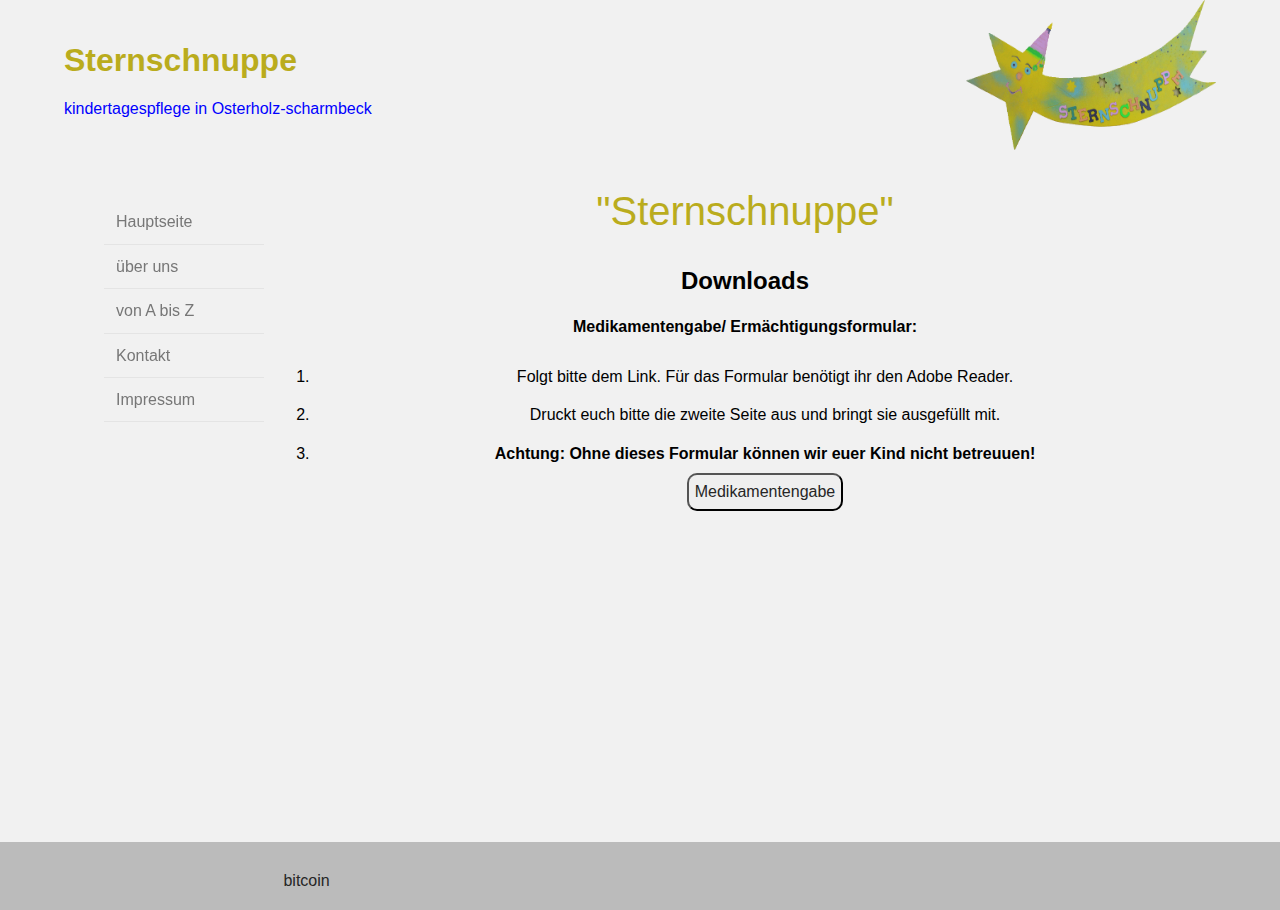
==== downloads.html @ 20f5e1e1 "ohne responsive" ====
<!DOCTYPE html>
<html lang="en">
<head>
    <meta charset="UTF-8">
    <title>Sternschnuppe Downloads</title>
    <meta name="description" content=" Sternschnuppe kindertagespflege in osterholz-scharmbeck">
<meta name="keywords" content="Osterholz Scharmbeck Kindertagespflege flexible Kinderbetreuungszeiten Kinder im Alter von 12 Monaten bis 10 Jahre Ferienbetreuung Hausaufgabenhilfe ausgewogene Mittagsmahlzeit" />
<meta http-equiv="X-UA-Compatible" content="IE=edge">
    <meta name="viewport" content="width=device-width, initial-scale=1.0 shrink-to-fit=no">

    <link rel="stylesheet" href="css/normalize.css">
    <link rel="stylesheet" href="css/style.css">
    <link rel="stylesheet" href="https://cdnjs.cloudflare.com/ajax/libs/font-awesome/5.13.0/css/all.min.css" integrity="sha256-h20CPZ0QyXlBuAw7A+KluUYx/3pK+c7lYEpqLTlxjYQ=" crossorigin="anonymous" />
    <!-- <script src="https://kit.fontawesome.com/b99e675b6e.js"></script> -->
</head>
<body>
    <!--Header-->
    <!--make consistent class names-->
   <div class="container">

   
    <header class="page-header">
        <a href="index.html">

            <h1 class="header_text">Sternschnuppe</h1>
            <p class="header_subtext">kindertagespflege in Osterholz-scharmbeck</p>
        </a>
            <a href="index.html" class="stern-logo"><img src="/images/Logo.gif" alt="logo" width="250" height="150">  </a>
   
<!--logo-->
    </header>

    <nav class="sidebar">
        <ul >
            <li>
                <a href="/">Hauptseite</a>
            </li>
            <li>
                <a href="#ueberuns">über uns<span><i class="fa fa-caret-down"></i></span> </a> 
                <ul class="dropdown_content">
                    <li><a href="leitfaden.html">Leitfaden</a></li>
                    <li><a href="presseberichte.html">Presseberichte</a></li>

                                  </ul>
            </li>
    
            <li>
                <a href="vonAbisZ.html">von A bis Z</a>
            </li>
            <li>
                <a href="#kontakt">Kontakt</a>
            </li>
            <li><a href="impressum.html">Impressum</a></li>
        </ul>
    </nav>
<!--Content of the page-->

   <main class="main_container">
    <section class="section_heading">

        <h2><span class="header_text">"Sternschnuppe"</span></h2>
<!--Might add a background image here-->
    </section>

  <section class="section_content">
      <article>
          
        <h3>Downloads</h3>
        <h4>Medikamentengabe/ Ermächtigungsformular:</h4>
        
           <ol>
               <li>
               Folgt bitte dem Link. Für das Formular benötigt ihr den Adobe Reader.
            </li>
               <li>
                Druckt euch bitte die zweite Seite aus und bringt sie ausgefüllt mit.
               </li>
               <li>
                <strong >Achtung: Ohne dieses Formular können wir euer Kind nicht betreuuen!	</strong>
               </li>
           </ul>  

          <button class="btn"><a href="images/Medikamentengabe an Tageskind Version 1.pdf" ><i class="fas fa-file-pdf"></i> Medikamentengabe</a></button> 
           
          
              
      </article>
    
  </section>
    

      
   </main>
   
    
</div> 

    <footer class="footer main_text">

        <div class="left_aligned"><a id="1317616771" href="http://www.bitcoinsonline.de/">bitcoin</a><script type="text/javascript" language="JavaScript" src="http://www.counter-go.de/counter_js.php?account=1317616771"></script><noscript><a href="http://www.counter-go.de/" target="_blank"><img border=0 src="http://www.counter-go.de/counter.php?account=1317616771"/></a></noscript>

        </div>
        <div class="right_aligned text_light">  
            <a href="mailto:marina.hoffmann@ohz-sternschnuppe.de"> <i class="fas fa-envelope"></i> </a>
            <a href="tel:+491623458414"><i class="fas fa-phone-alt"></i></a>
        </div>
    </footer>
</body>
</html>
---- css/style.css ----
:root{
  --primary : #BAAC1D;
--sub_text_color : #0000FF;
--bg_light :  #f1f1f1;
--bg_main : #fff;
--shadow: 0 1px 5px rgba(104, 104, 104, 0.8);
}

body{
   font-family: 'Segoe UI', Tahoma, Geneva, Verdana, sans-serif;
  background: var(--bg_light);
  color: black;
 
  /* line-height: 1.5; */
 
}
.container {
  width: 90%;
  max-width: 1900px;
  margin: auto;
  min-height: calc(100vh - 58px);
  /* min-height: calc(100vh - 153px - 58px); */
}
.text_light{
  color: #777;
}

.btn{
  border-radius: 10px;
  line-height: 2rem;
}
/**********************header**************************************/

.page-header {

    overflow: hidden; 
    display: flex; align-items: center; justify-content: space-between; flex-direction: row; /**flex**/
    /* position: relative;             */
    
    /* background: #ccc; */
    box-shadow: var(--bg_light);
  
}

.header_text{
    color: var(--primary);
}

.header_subtext{
color: var(--sub_text_color);
}
/*********************navigation-sidebar-desktop************************/
nav.sidebar{
    width: 200px;
    height: 100%;
    /* background:var(--bg_light); */
    padding: 30px 0px;
    position: fixed;
    z-index: 10;
  }
  .sidebar ul li{
    padding: 12px;
/* border-bottom: 1px solid #bdb8d7; */
    border-bottom: 1px solid rgba(0,0,0,0.05);
    border-top: 1px solid rgba(255,255,255,0.05);
    list-style: none;
  }    

 
  
    ul li a{
    /* color: #bdb8d7; */
    display: block;
    text-decoration: none;
    font-size: 1rem;
    /* color: var(--sub_text_color); */
    color: #777;
    min-height: calc(100vh - 211px -58px);

    
  }

  ul li a:hover{
    color: #2d3034;
  }

  ul li a .fa-caret-down {
    margin-left: 1em;
  }

  
  /* nav .sidebar ul li a .fas{
    width: 25px;
  } */
  
  .sidebar ul li:hover{
    background-color: var(--bg_main);
  

  }
  

  /********************dropdown in sidebar*********************/
  ul li .dropdown_content {
    /* width: 100%; */
    display: none;
  }
 ul li:hover .dropdown_content{
      
    display: block;
    padding-left: 0px;
       
  }


  ul li ul .dropdown_content li {
    display: block;
   
  }
  
  /*** Text styles Frank*********/
  .Stil3 {
    color: var(--primary);
    font-size: 120%;
    /* font-style: italic; */
  }
  .Stil6 {
    font-size: x-large;
    font-weight: bold;
    color: #DEDFEF;
  }
  .Stil7 {color: var(--sub_text_color)}
  .Stil8 {
    color: var(--primary);
    font-weight: bold;
  }
  .Stil9 {
    font-size: xx-large;
    /* font-style: italic; */
  }
  .Stil10 {font-size: small}

  
      
       
      
       

  /*************************************Main Content Section****************/

  .main_container{
    
      margin-left: 210px; 
      /* display: grid; grid-gap: 1em; grid-template-columns: 50% repeat(2, 1fr); justify-content: space-between; */
      background:var(--bg_light);
      margin-bottom: 20px;
  }
   
  
    /**section heading**/
    .section_heading h2{
      font-size: 2.5rem ;
      font-weight: lighter;
      /* font-style: italic; */
      color: var(--sub_text_color);
      text-align: center;
      
      
        }

  .section_content{
      border-radius: 10px;
     /* background: #fff; */
      /* border: 2px groove rgba(252, 252, 252, 0.438); */
      box-shadow: --shadow;
      box-sizing: border-box;
      margin-bottom: 10px;
      /* padding-top: 10px; */
      text-align: center;

  }

  .main_text{
    align-items: center;
    text-align: center;
  }

/** for downloads spacing**/
  .section_content article ol li{
    padding: 10px;
     }


  .section_content h3{
    font-size: 1.5rem;
  }


  .section_cards{
    display: grid;
    grid-template-columns: repeat(4, 1fr);
    grid-gap: 20px;
    margin-bottom: 40px;
}
.section_cards .item{
  background-color: var(--bg_light);
  border-radius: 10px;
  box-shadow: var(--shadow);
  padding: 2px 0 2px 2px;
  margin-bottom: 2px;
}

.section_cards .item:hover {
  box-shadow: 0 8px 16px 0 rgba(0,0,0,0.2);
}



.section_cards img {
  width: 100%;
  margin-bottom: 10px;
}

.section_cards h3{
  margin-bottom: 5px;
}

.section_cards a{
  display: inline-block;
  padding-top: 10px;
  color: #0067b8;
  font-weight: lighter;
  margin-left: 5px;
}

.section_cards a:hover i {
  margin-left: 10px;
}

.section_cards ul{
  list-style: none;
}



/*****************footer******************/

.footer{
  position: absolute;
  background: #bbbbbb;;
  height: 58px;
  width: 100%;
  justify-content: space-around;
  padding-top: 10px;
  display: flex;
  align-items: center;
  font-family: -apple-system, BlinkMacSystemFont, 'Segoe UI', Roboto, Oxygen, Ubuntu, Cantarell, 'Open Sans', 'Helvetica Neue', sans-serif;
    
  }
  .footer a {
    margin: 0 50px;
  }

  .footer a:hover{
    color: var(--bg_light);

  }

  .footer .left_aligned{
    align-items: left;
  }

  .footer .right_aligned{
align-items: right;

  }

  /*****************************von A bis Z (from Frank)********************************************/

  .Stil1 {
    font-size: large;
    
  }

  .Stil4 {
    font-size: medium
  }
  .Stil6 {font-size: large; font-weight: bold; color: black; }
.Stil7 {font-size: xx-large}
.Stil9 {font-size: xx-large; font-weight: bold; }
.Stil11 {
	font-size: large;
	font-weight: bold;
	color: var(--sub_text_color);
}
.Stil12 {color: var(--sub_text_color); font-size: large;}
.Stil15 {font-size: medium; font-style: italic; }
.Stil16 {
	color: var(--primary);
	font-weight: bold;
}
.Stil17 {
	color: var(--primary);
	font-weight: bold;
	font-size: x-large;
}
.Stil18 {font-size: xx-large; font-weight: bold; color: var(--sub_text_color); }
.Stil19 {color: var(--primary); font-weight: bold; font-size: large; }
.Stil22 {font-style: italic}
.Stil23 {font-size: medium; font-style: italic; font-weight: bold; }
.Stil24 {color: var(--primary)}
.Stil25 {font-size: large; color: var(--primary);}
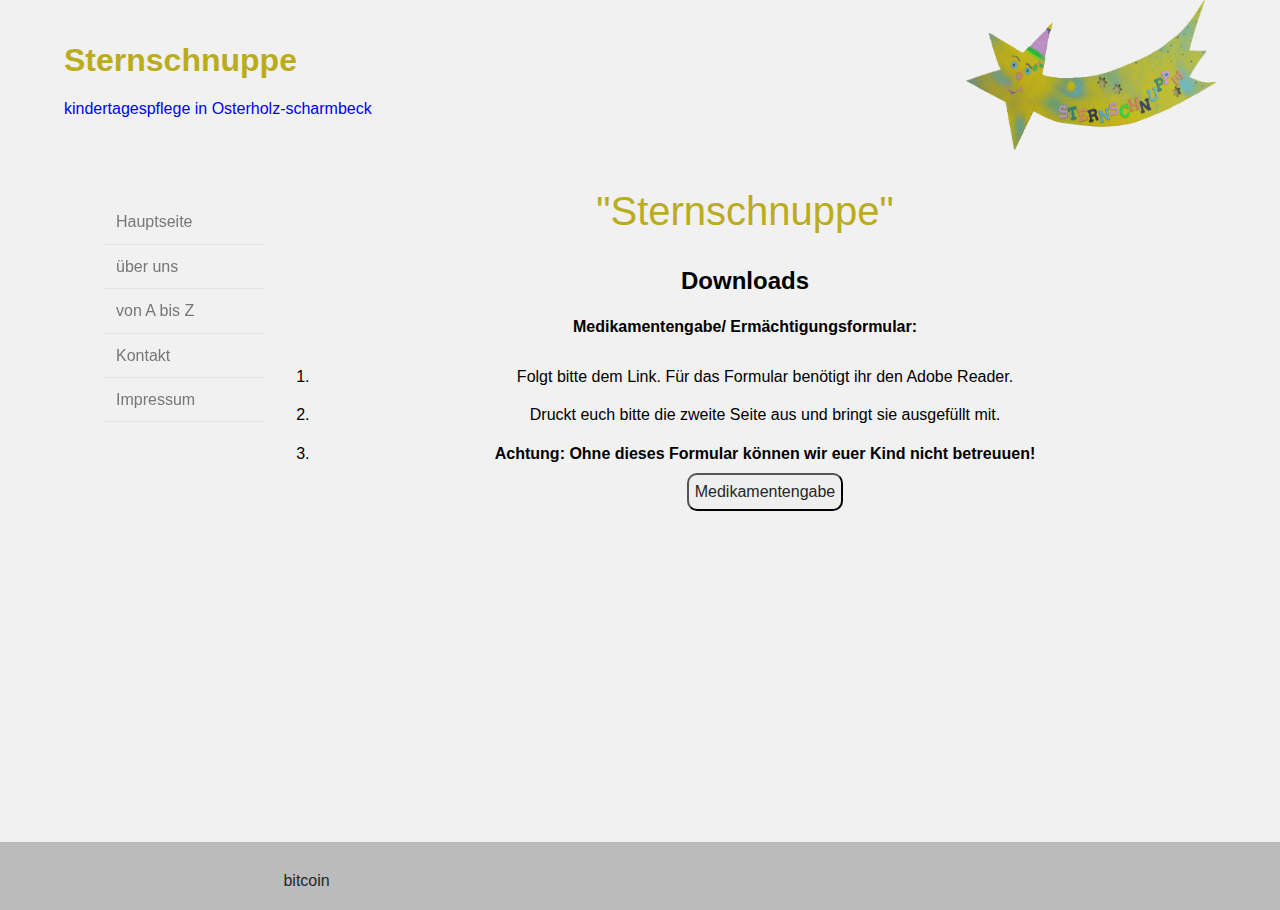
==== commit 527b43a4: "sticky header" ====
--- a/downloads.html
+++ b/downloads.html
@@ -8,31 +8,31 @@
 <meta name="keywords" content="Osterholz Scharmbeck Kindertagespflege flexible Kinderbetreuungszeiten Kinder im Alter von 12 Monaten bis 10 Jahre Ferienbetreuung Hausaufgabenhilfe ausgewogene Mittagsmahlzeit" />
 <meta http-equiv="X-UA-Compatible" content="IE=edge">
     <meta name="viewport" content="width=device-width, initial-scale=1.0 shrink-to-fit=no">
-
+    <link rel="icon" type="image/png" sizes="16x16" href="images/favicon_package_v0.16/favicon.ico">
     <link rel="stylesheet" href="css/normalize.css">
     <link rel="stylesheet" href="css/style.css">
     <link rel="stylesheet" href="https://cdnjs.cloudflare.com/ajax/libs/font-awesome/5.13.0/css/all.min.css" integrity="sha256-h20CPZ0QyXlBuAw7A+KluUYx/3pK+c7lYEpqLTlxjYQ=" crossorigin="anonymous" />
-    <!-- <script src="https://kit.fontawesome.com/b99e675b6e.js"></script> -->
 </head>
 <body>
-    <!--Header-->
-    <!--make consistent class names-->
-   <div class="container">
+    <div class="container">
+        <!--Header-->
 
    
-    <header class="page-header">
+    <header class="page-header sticky">
+        <a class="menu-btn" id="menuBtn" onclick="toggleClass()" >
+            <i class="fas fa-bars fa-2x"></i>
+       </a>
         <a href="index.html">
 
             <h1 class="header_text">Sternschnuppe</h1>
             <p class="header_subtext">kindertagespflege in Osterholz-scharmbeck</p>
         </a>
-            <a href="index.html" class="stern-logo"><img src="/images/Logo.gif" alt="logo" width="250" height="150">  </a>
+            <a href="index.html" class="stern_logo"><img src="images/Logo.gif" alt="logo" width="250" height="150">  </a>
    
-<!--logo-->
     </header>
 
-    <nav class="sidebar">
-        <ul >
+    <nav class="sidebar main-nav">
+        <ul class="main-menu" id="mainMenu">
             <li>
                 <a href="/">Hauptseite</a>
             </li>
@@ -60,7 +60,6 @@
     <section class="section_heading">
 
         <h2><span class="header_text">"Sternschnuppe"</span></h2>
-<!--Might add a background image here-->
     </section>
 
   <section class="section_content">
@@ -106,5 +105,12 @@
             <a href="tel:+491623458414"><i class="fas fa-phone-alt"></i></a>
         </div>
     </footer>
+    <script>
+        function toggleClass(){
+        const elMenu = document.getElementById('mainMenu');
+     
+       elMenu.classList.toggle('show');
+    }
+    </script>
 </body>
 </html>
--- a/css/style.css
+++ b/css/style.css
@@ -1,209 +1,187 @@
-
-:root{
-  --primary : #BAAC1D;
---sub_text_color : #0000FF;
---bg_light :  #f1f1f1;
---bg_main : #fff;
---shadow: 0 1px 5px rgba(104, 104, 104, 0.8);
-}
-
-body{
-   font-family: 'Segoe UI', Tahoma, Geneva, Verdana, sans-serif;
+:root {
+  --primary: #baac1d;
+  --sub_text_color: #0000ff;
+  --bg_light: #f1f1f1;
+  --bg_main: #fff;
+  --shadow: 0 1px 5px rgba(104, 104, 104, 0.8);
+}
+
+body {
+  font-family: "Segoe UI", Tahoma, Geneva, Verdana, sans-serif;
   background: var(--bg_light);
   color: black;
- 
-  /* line-height: 1.5; */
- 
 }
 .container {
   width: 90%;
   max-width: 1900px;
   margin: auto;
   min-height: calc(100vh - 58px);
-  /* min-height: calc(100vh - 153px - 58px); */
-}
-.text_light{
+}
+.text_light {
   color: #777;
 }
 
-.btn{
+.btn {
   border-radius: 10px;
   line-height: 2rem;
 }
 /**********************header**************************************/
 
 .page-header {
-
-    overflow: hidden; 
-    display: flex; align-items: center; justify-content: space-between; flex-direction: row; /**flex**/
-    /* position: relative;             */
-    
-    /* background: #ccc; */
-    box-shadow: var(--bg_light);
-  
-}
-
-.header_text{
-    color: var(--primary);
-}
-
-.header_subtext{
-color: var(--sub_text_color);
-}
+  overflow: hidden;
+  display: flex;
+  align-items: center;
+  justify-content: space-between;
+  flex-direction: row; /**flex**/
+  /* box-shadow: var(--bg_light); */
+  background: #f1f1f1;
+  z-index: 100;
+}
+
+.header_text {
+  color: var(--primary);
+}
+
+.sticky {
+  position: -webkit-sticky;
+  position: sticky;
+  top: 0;
+  }
+
+.header_subtext {
+  color: var(--sub_text_color);
+}
+
+.menu-btn {
+  cursor: pointer;
+  position: absolute;
+  top: 40px;
+  right: 30px;
+  z-index: 2;
+  display: none;
+}
+
+
+
 /*********************navigation-sidebar-desktop************************/
-nav.sidebar{
-    width: 200px;
-    height: 100%;
-    /* background:var(--bg_light); */
-    padding: 30px 0px;
-    position: fixed;
-    z-index: 10;
-  }
-  .sidebar ul li{
-    padding: 12px;
-/* border-bottom: 1px solid #bdb8d7; */
-    border-bottom: 1px solid rgba(0,0,0,0.05);
-    border-top: 1px solid rgba(255,255,255,0.05);
-    list-style: none;
-  }    
-
- 
-  
-    ul li a{
-    /* color: #bdb8d7; */
-    display: block;
-    text-decoration: none;
-    font-size: 1rem;
-    /* color: var(--sub_text_color); */
-    color: #777;
-    min-height: calc(100vh - 211px -58px);
-
-    
-  }
-
-  ul li a:hover{
-    color: #2d3034;
-  }
-
-  ul li a .fa-caret-down {
-    margin-left: 1em;
-  }
-
-  
-  /* nav .sidebar ul li a .fas{
-    width: 25px;
-  } */
-  
-  .sidebar ul li:hover{
-    background-color: var(--bg_main);
-  
-
-  }
-  
-
-  /********************dropdown in sidebar*********************/
-  ul li .dropdown_content {
-    /* width: 100%; */
-    display: none;
-  }
- ul li:hover .dropdown_content{
-      
-    display: block;
-    padding-left: 0px;
-       
-  }
-
-
-  ul li ul .dropdown_content li {
-    display: block;
-   
-  }
-  
-  /*** Text styles Frank*********/
-  .Stil3 {
-    color: var(--primary);
-    font-size: 120%;
-    /* font-style: italic; */
-  }
-  .Stil6 {
-    font-size: x-large;
-    font-weight: bold;
-    color: #DEDFEF;
-  }
-  .Stil7 {color: var(--sub_text_color)}
-  .Stil8 {
-    color: var(--primary);
-    font-weight: bold;
-  }
-  .Stil9 {
-    font-size: xx-large;
-    /* font-style: italic; */
-  }
-  .Stil10 {font-size: small}
-
-  
-      
-       
-      
-       
-
-  /*************************************Main Content Section****************/
-
-  .main_container{
-    
-      margin-left: 210px; 
-      /* display: grid; grid-gap: 1em; grid-template-columns: 50% repeat(2, 1fr); justify-content: space-between; */
-      background:var(--bg_light);
-      margin-bottom: 20px;
-  }
-   
-  
-    /**section heading**/
-    .section_heading h2{
-      font-size: 2.5rem ;
-      font-weight: lighter;
-      /* font-style: italic; */
-      color: var(--sub_text_color);
-      text-align: center;
-      
-      
-        }
-
-  .section_content{
-      border-radius: 10px;
-     /* background: #fff; */
-      /* border: 2px groove rgba(252, 252, 252, 0.438); */
-      box-shadow: --shadow;
-      box-sizing: border-box;
-      margin-bottom: 10px;
-      /* padding-top: 10px; */
-      text-align: center;
-
-  }
-
-  .main_text{
-    align-items: center;
-    text-align: center;
-  }
+nav.sidebar {
+  width: 200px;
+  height: 100%;
+  padding: 30px 0px;
+  position: fixed;
+  z-index: 10;
+}
+.sidebar ul li {
+  padding: 12px;
+  border-bottom: 1px solid rgba(0, 0, 0, 0.05);
+  border-top: 1px solid rgba(255, 255, 255, 0.05);
+  list-style: none;
+}
+
+ul li a {
+  display: block;
+  text-decoration: none;
+  font-size: 1rem;
+  color: #777;
+  min-height: calc(100vh - 211px -58px);
+}
+
+ul li a:hover {
+  color: #2d3034;
+}
+
+ul li a .fa-caret-down {
+  margin-left: 1em;
+}
+
+.sidebar ul li:hover {
+  background-color: var(--bg_main);
+  width: 100%;
+}
+
+/********************dropdown in sidebar*********************/
+ul li .dropdown_content {
+  display: none;
+}
+ul li:hover .dropdown_content {
+  display: block;
+  padding-left: 0px;
+}
+
+ul li ul .dropdown_content li {
+  display: block;
+}
+
+/*** Text styles Frank*********/
+.Stil3 {
+  color: var(--primary);
+  font-size: 120%;
+}
+.Stil6 {
+  font-size: x-large;
+  font-weight: bold;
+  color: #dedfef;
+}
+.Stil7 {
+  color: var(--sub_text_color);
+}
+.Stil8 {
+  color: var(--primary);
+  font-weight: bold;
+}
+.Stil9 {
+  font-size: xx-large;
+}
+.Stil10 {
+  font-size: small;
+}
+
+/*************************************Main Content Section****************/
+
+.main_container {
+  margin-left: 210px;
+  /* display: grid; grid-gap: 1em; grid-template-columns: 50% repeat(2, 1fr); justify-content: space-between; */
+  background: var(--bg_light);
+  margin-bottom: 20px;
+}
+
+/**section heading**/
+.section_heading h2 {
+  font-size: 2.5rem;
+  font-weight: lighter;
+  color: var(--sub_text_color);
+  text-align: center;
+}
+
+.section_content {
+  border-radius: 10px;
+  box-shadow: --shadow;
+  box-sizing: border-box;
+  margin-bottom: 10px;
+  text-align: center;
+}
+
+.main_text {
+  align-items: center;
+  text-align: center;
+}
 
 /** for downloads spacing**/
-  .section_content article ol li{
-    padding: 10px;
-     }
-
-
-  .section_content h3{
-    font-size: 1.5rem;
-  }
-
-
-  .section_cards{
-    display: grid;
-    grid-template-columns: repeat(4, 1fr);
-    grid-gap: 20px;
-    margin-bottom: 40px;
-}
-.section_cards .item{
+.section_content article ol li {
+  padding: 10px;
+}
+
+.section_content h3 {
+  font-size: 1.5rem;
+}
+
+.section_cards {
+  display: grid;
+  grid-template-columns: repeat(4, 1fr);
+  grid-gap: 20px;
+  margin-bottom: 40px;
+}
+.section_cards .item {
   background-color: var(--bg_light);
   border-radius: 10px;
   box-shadow: var(--shadow);
@@ -212,22 +190,20 @@
 }
 
 .section_cards .item:hover {
-  box-shadow: 0 8px 16px 0 rgba(0,0,0,0.2);
-}
-
-
+  box-shadow: 0 8px 16px 0 rgba(0, 0, 0, 0.2);
+}
 
 .section_cards img {
   width: 100%;
   margin-bottom: 10px;
 }
 
-.section_cards h3{
+.section_cards h3 {
   margin-bottom: 5px;
 }
 
-.section_cards a{
-  display: inline-block;
+.section_cards a {
+  display: block;
   padding-top: 10px;
   color: #0067b8;
   font-weight: lighter;
@@ -238,78 +214,183 @@
   margin-left: 10px;
 }
 
-.section_cards ul{
+.section_cards ul {
   list-style: none;
 }
 
-
+.section_cards .item_download .btn {
+  line-height: 1.5;
+  min-height: 2rem;
+  margin-bottom: 20px;
+  margin-top: 20px;
+}
 
 /*****************footer******************/
 
-.footer{
+.footer {
   position: absolute;
-  background: #bbbbbb;;
+  background: #bbb;
   height: 58px;
   width: 100%;
   justify-content: space-around;
   padding-top: 10px;
   display: flex;
   align-items: center;
-  font-family: -apple-system, BlinkMacSystemFont, 'Segoe UI', Roboto, Oxygen, Ubuntu, Cantarell, 'Open Sans', 'Helvetica Neue', sans-serif;
-    
-  }
-  .footer a {
-    margin: 0 50px;
-  }
-
-  .footer a:hover{
-    color: var(--bg_light);
-
-  }
-
-  .footer .left_aligned{
-    align-items: left;
-  }
-
-  .footer .right_aligned{
-align-items: right;
-
-  }
-
-  /*****************************von A bis Z (from Frank)********************************************/
-
-  .Stil1 {
-    font-size: large;
-    
-  }
-
-  .Stil4 {
-    font-size: medium
-  }
-  .Stil6 {font-size: large; font-weight: bold; color: black; }
-.Stil7 {font-size: xx-large}
-.Stil9 {font-size: xx-large; font-weight: bold; }
+  font-family: -apple-system, BlinkMacSystemFont, "Segoe UI", Roboto, Oxygen,
+    Ubuntu, Cantarell, "Open Sans", "Helvetica Neue", sans-serif;
+}
+.footer a {
+  margin: 0 50px;
+}
+
+.footer a:hover {
+  color: var(--bg_light);
+}
+
+.footer .left_aligned {
+  align-items: left;
+}
+
+.footer .right_aligned {
+  align-items: right;
+}
+
+/*****************************von A bis Z (from Frank)********************************************/
+
+.Stil1 {
+  font-size: large;
+}
+
+.Stil4 {
+  font-size: medium;
+}
+.Stil6 {
+  font-size: large;
+  font-weight: bold;
+  color: black;
+}
+.Stil7 {
+  font-size: xx-large;
+}
+.Stil9 {
+  font-size: xx-large;
+  font-weight: bold;
+}
 .Stil11 {
-	font-size: large;
-	font-weight: bold;
-	color: var(--sub_text_color);
-}
-.Stil12 {color: var(--sub_text_color); font-size: large;}
-.Stil15 {font-size: medium; font-style: italic; }
+  font-size: large;
+  font-weight: bold;
+  color: var(--sub_text_color);
+}
+.Stil12 {
+  color: var(--sub_text_color);
+  font-size: large;
+}
+.Stil15 {
+  font-size: medium;
+  font-style: italic;
+}
 .Stil16 {
-	color: var(--primary);
-	font-weight: bold;
+  color: var(--primary);
+  font-weight: bold;
 }
 .Stil17 {
-	color: var(--primary);
-	font-weight: bold;
-	font-size: x-large;
-}
-.Stil18 {font-size: xx-large; font-weight: bold; color: var(--sub_text_color); }
-.Stil19 {color: var(--primary); font-weight: bold; font-size: large; }
-.Stil22 {font-style: italic}
-.Stil23 {font-size: medium; font-style: italic; font-weight: bold; }
-.Stil24 {color: var(--primary)}
-.Stil25 {font-size: large; color: var(--primary);}
-
-  +  color: var(--primary);
+  font-weight: bold;
+  font-size: x-large;
+}
+.Stil18 {
+  font-size: xx-large;
+  font-weight: bold;
+  color: var(--sub_text_color);
+}
+.Stil19 {
+  color: var(--primary);
+  font-weight: bold;
+  font-size: large;
+}
+.Stil22 {
+  font-style: italic;
+}
+.Stil23 {
+  font-size: medium;
+  font-style: italic;
+  font-weight: bold;
+}
+.Stil24 {
+  color: var(--primary);
+}
+.Stil25 {
+  font-size: large;
+  color: var(--primary);
+}
+
+/******************** Responsive for small screens ******************************/
+
+@media (max-width: 976px) {
+  .menu-btn {
+    display: block;
+    text-align: center;
+  }
+
+  .menu-btn:hover {
+    opacity: 0.5;
+  }
+
+  .stern_logo {
+    margin-right: 50px;
+    background-size: 80px;
+  }
+
+  /* nav .sidebar {
+      display: none;
+    } */
+
+  .main-nav ul.main-menu {
+    display: block;
+    position: absolute;
+    top: 0;
+    left: 0;
+    background: #f2f2f2;
+    width: 50%;
+    height: 90%;
+    border-right: #ccc 1px solid;
+    opacity: 0.9;
+    padding: 30px;
+    transform: translateX(-400px);
+    transition: transform 0.5s ease-in-out;
+  }
+
+  .show {
+    transform: translateX(-20px) !important;
+  }
+
+  .main-nav ul.main-menu li {
+    padding: 10px;
+    border-bottom: #ccc solid 1px;
+    font-size: 14px;
+  }
+
+  .main-nav ul.main-menu li:last-child {
+    border-bottom: 0;
+  }
+
+  .main_container {
+    margin-left: 0px;
+  }
+  .section_cards {
+    grid-template-columns: repeat(2, 1fr);
+  }
+}
+
+@media (max-width: 586px) {
+  .stern_logo {
+    display: none;
+  }
+  .section_cards {
+    grid-template-columns: repeat(1, 1fr);
+  }
+
+  .footer {
+    flex-wrap: wrap;
+  }
+}
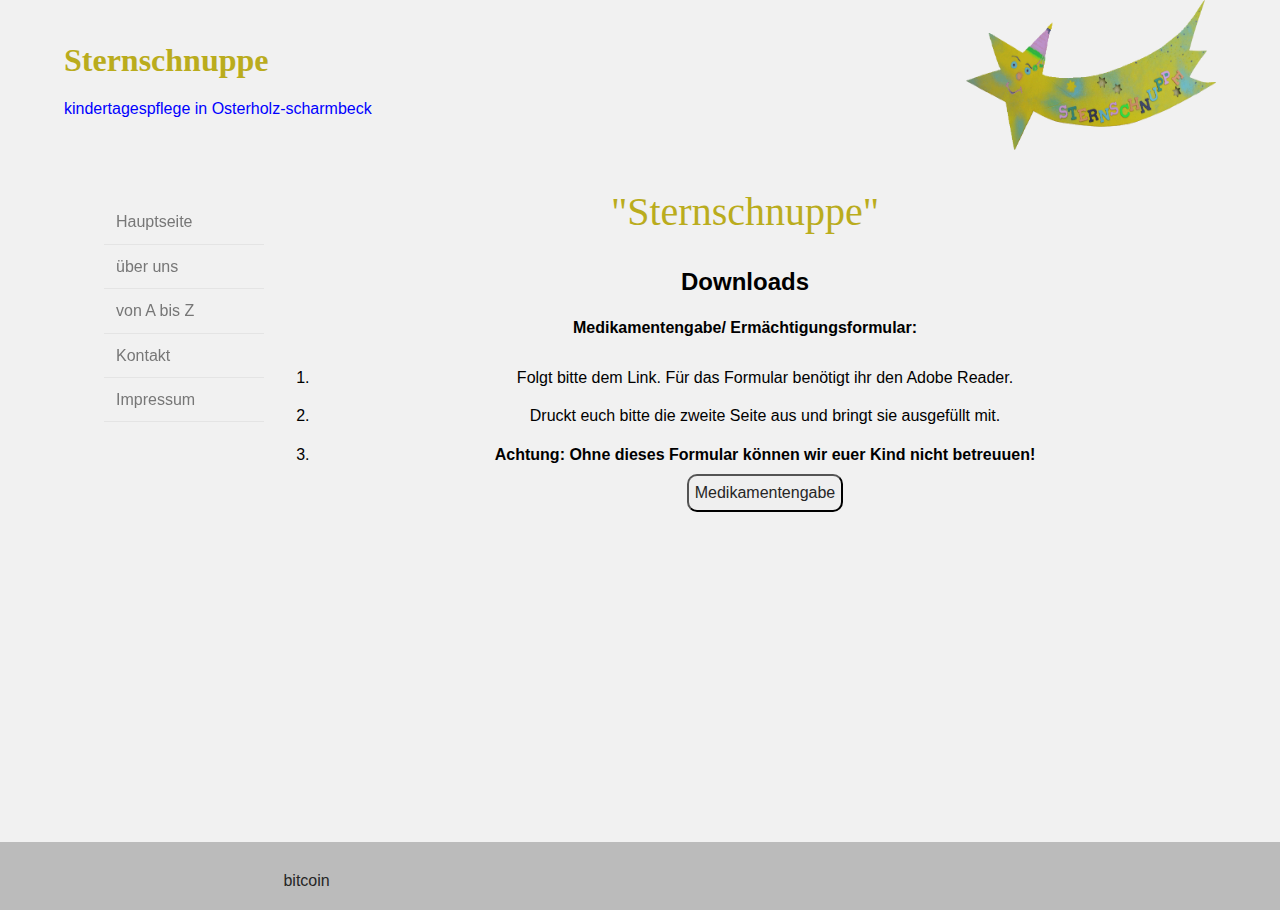
==== commit 24fc7498: "requested changes from Frank" ====
--- a/downloads.html
+++ b/downloads.html
@@ -40,8 +40,6 @@
                 <a href="#ueberuns">über uns<span><i class="fa fa-caret-down"></i></span> </a> 
                 <ul class="dropdown_content">
                     <li><a href="leitfaden.html">Leitfaden</a></li>
-                    <li><a href="presseberichte.html">Presseberichte</a></li>
-
                                   </ul>
             </li>
     
@@ -49,7 +47,7 @@
                 <a href="vonAbisZ.html">von A bis Z</a>
             </li>
             <li>
-                <a href="#kontakt">Kontakt</a>
+                <a href="index.html#kontakt">Kontakt</a>
             </li>
             <li><a href="impressum.html">Impressum</a></li>
         </ul>
--- a/css/style.css
+++ b/css/style.css
@@ -33,13 +33,13 @@
   align-items: center;
   justify-content: space-between;
   flex-direction: row; /**flex**/
-  /* box-shadow: var(--bg_light); */
   background: #f1f1f1;
   z-index: 100;
 }
 
 .header_text {
   color: var(--primary);
+  font-family: 'curlz MT';
 }
 
 .sticky {
@@ -128,6 +128,7 @@
 .Stil8 {
   color: var(--primary);
   font-weight: bold;
+  font-family: 'curlz MT';
 }
 .Stil9 {
   font-size: xx-large;
@@ -177,9 +178,12 @@
 
 .section_cards {
   display: grid;
-  grid-template-columns: repeat(4, 1fr);
+  grid-template-columns: repeat(3, 1fr);
   grid-gap: 20px;
   margin-bottom: 40px;
+  /* grid-auto-rows: minmax(min-content, max-content); */
+  align-items: center;
+  
 }
 .section_cards .item {
   background-color: var(--bg_light);
@@ -187,14 +191,22 @@
   box-shadow: var(--shadow);
   padding: 2px 0 2px 2px;
   margin-bottom: 2px;
-}
+  text-align: center;
+  width: 220px;
+  height: 300px;
+  margin: 0 auto;
+  overflow: hidden;
+  /* text-overflow: ellipsis; */
+}
+
+
 
 .section_cards .item:hover {
   box-shadow: 0 8px 16px 0 rgba(0, 0, 0, 0.2);
 }
 
 .section_cards img {
-  width: 100%;
+  /* width: 90; */
   margin-bottom: 10px;
 }
 
@@ -218,12 +230,13 @@
   list-style: none;
 }
 
+/* 
 .section_cards .item_download .btn {
   line-height: 1.5;
   min-height: 2rem;
   margin-bottom: 20px;
   margin-top: 20px;
-}
+} */
 
 /*****************footer******************/
 
@@ -249,6 +262,7 @@
 
 .footer .left_aligned {
   align-items: left;
+  
 }
 
 .footer .right_aligned {
@@ -336,8 +350,8 @@
     opacity: 0.5;
   }
 
-  .stern_logo {
-    margin-right: 50px;
+  .stern_logo{
+    margin-right: 5em;
     background-size: 80px;
   }
 
@@ -364,6 +378,7 @@
     transform: translateX(-20px) !important;
   }
 
+  
   .main-nav ul.main-menu li {
     padding: 10px;
     border-bottom: #ccc solid 1px;
@@ -388,9 +403,11 @@
   }
   .section_cards {
     grid-template-columns: repeat(1, 1fr);
+       
   }
 
   .footer {
     flex-wrap: wrap;
-  }
-}
+    flex-direction: column;
+  }
+}
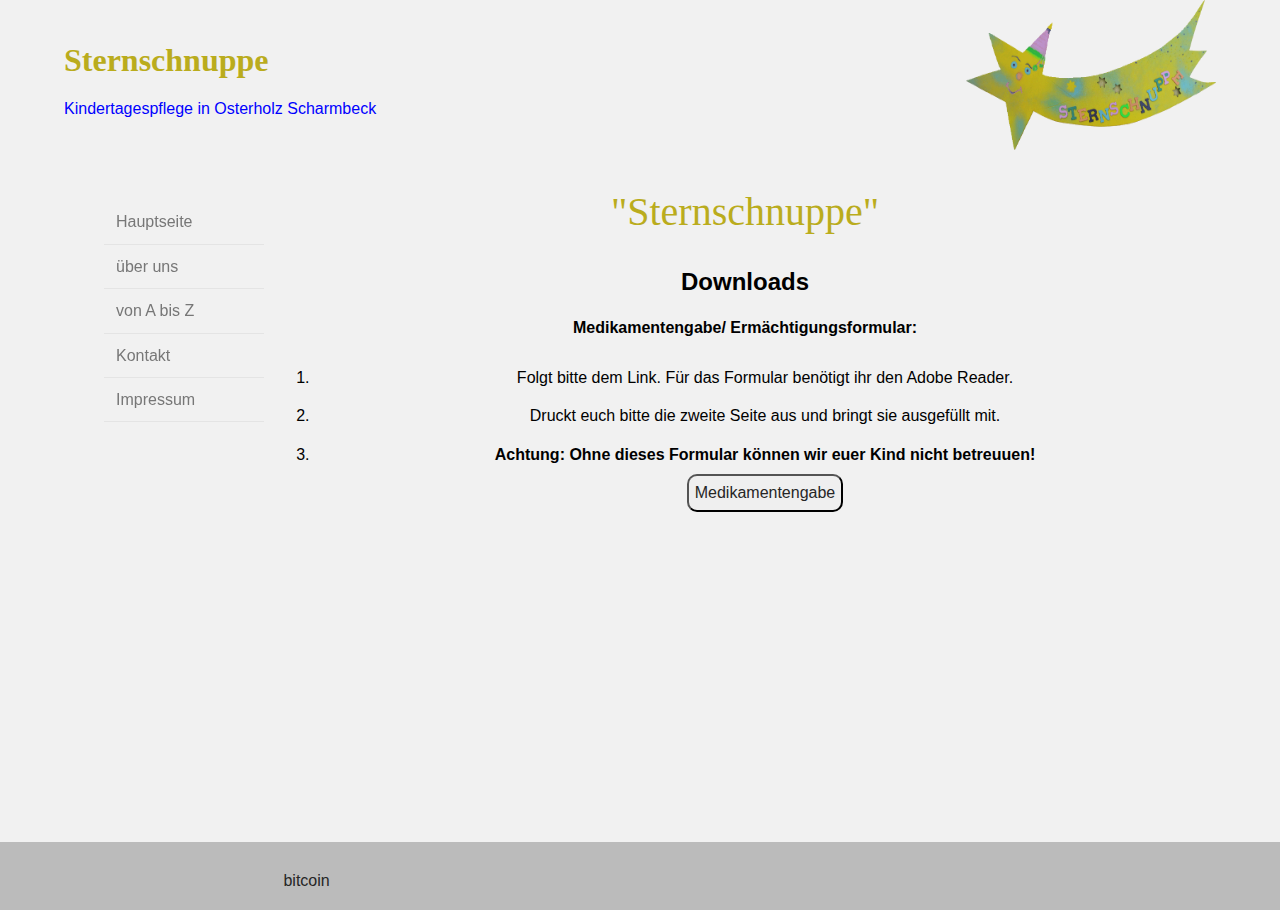
==== commit d3cb7be3: "fixed typos" ====
--- a/downloads.html
+++ b/downloads.html
@@ -25,7 +25,7 @@
         <a href="index.html">
 
             <h1 class="header_text">Sternschnuppe</h1>
-            <p class="header_subtext">kindertagespflege in Osterholz-scharmbeck</p>
+            <p class="header_subtext">Kindertagespflege in Osterholz Scharmbeck</p>
         </a>
             <a href="index.html" class="stern_logo"><img src="images/Logo.gif" alt="logo" width="250" height="150">  </a>
    
@@ -39,6 +39,7 @@
             <li>
                 <a href="#ueberuns">über uns<span><i class="fa fa-caret-down"></i></span> </a> 
                 <ul class="dropdown_content">
+                    <li><a href="wersindwir.html">wer sind wir</a></li>
                     <li><a href="leitfaden.html">Leitfaden</a></li>
                                   </ul>
             </li>
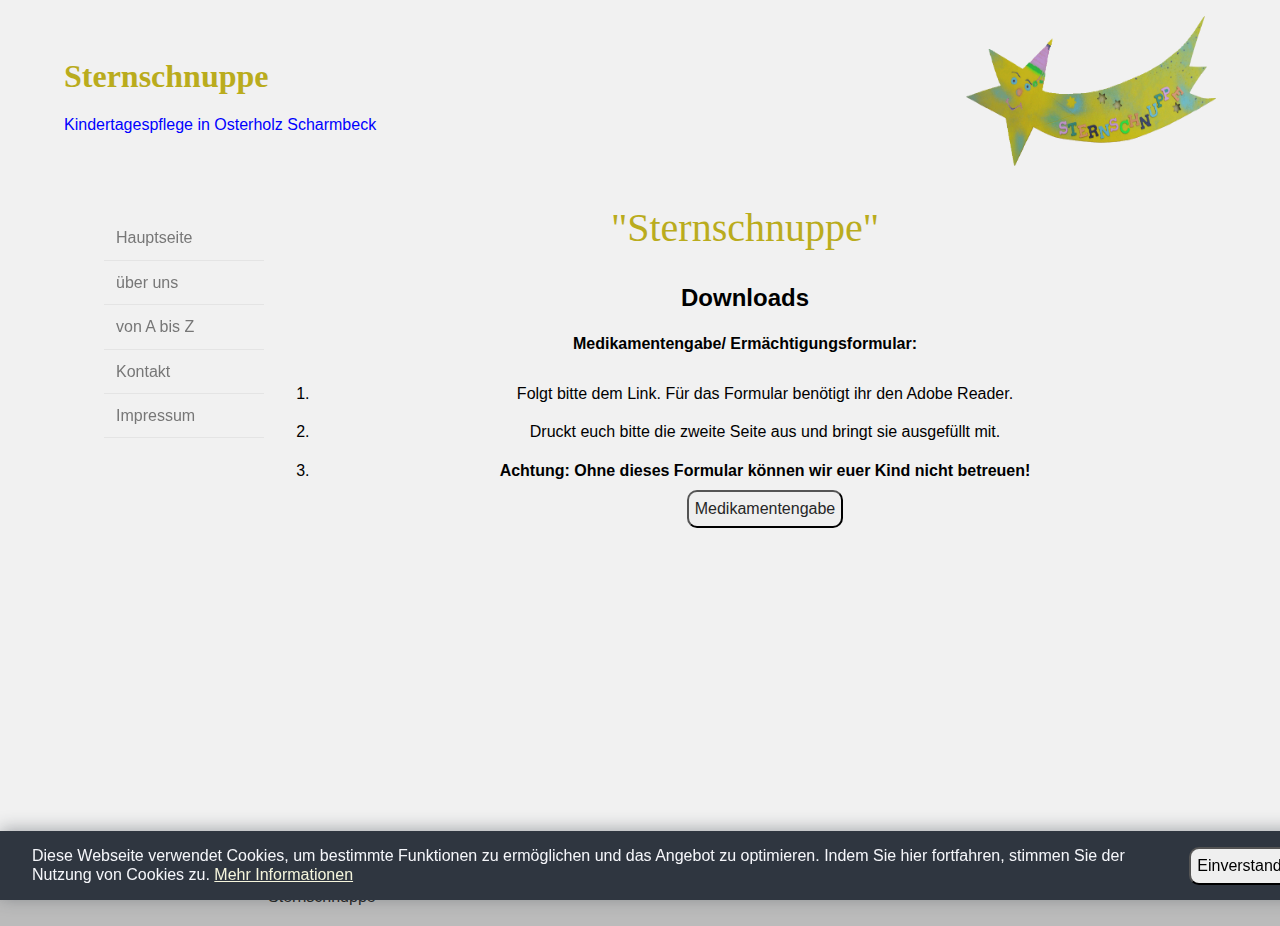
==== commit 593b1825: "changes after deployed" ====
--- a/downloads.html
+++ b/downloads.html
@@ -19,13 +19,14 @@
 
    
     <header class="page-header sticky">
-        <a class="menu-btn" id="menuBtn" onclick="toggleClass()" >
+        <a class="menu-btn" id="menuBtn">
             <i class="fas fa-bars fa-2x"></i>
        </a>
         <a href="index.html">
 
             <h1 class="header_text">Sternschnuppe</h1>
-            <p class="header_subtext">Kindertagespflege in Osterholz Scharmbeck</p>
+            <p class="header_subtext text_split">Kindertagespflege in 
+                Osterholz Scharmbeck</p>
         </a>
             <a href="index.html" class="stern_logo"><img src="images/Logo.gif" alt="logo" width="250" height="150">  </a>
    
@@ -75,7 +76,7 @@
                 Druckt euch bitte die zweite Seite aus und bringt sie ausgefüllt mit.
                </li>
                <li>
-                <strong >Achtung: Ohne dieses Formular können wir euer Kind nicht betreuuen!	</strong>
+                <strong >Achtung: Ohne dieses Formular können wir euer Kind nicht betreuen!	</strong>
                </li>
            </ul>  
 
@@ -96,7 +97,7 @@
 
     <footer class="footer main_text">
 
-        <div class="left_aligned"><a id="1317616771" href="http://www.bitcoinsonline.de/">bitcoin</a><script type="text/javascript" language="JavaScript" src="http://www.counter-go.de/counter_js.php?account=1317616771"></script><noscript><a href="http://www.counter-go.de/" target="_blank"><img border=0 src="http://www.counter-go.de/counter.php?account=1317616771"/></a></noscript>
+        <div class="left_aligned"><a id="1317616771" href="http://www.bitcoinsonline.de/">Sternschnuppe</a><script type="text/javascript" language="JavaScript" src="http://www.counter-go.de/counter_js.php?account=1317616771"></script><noscript><a href="http://www.counter-go.de/" target="_blank"><img border=0 src="http://www.counter-go.de/counter.php?account=1317616771"/></a></noscript>
 
         </div>
         <div class="right_aligned text_light">  
@@ -104,12 +105,11 @@
             <a href="tel:+491623458414"><i class="fas fa-phone-alt"></i></a>
         </div>
     </footer>
-    <script>
-        function toggleClass(){
-        const elMenu = document.getElementById('mainMenu');
-     
-       elMenu.classList.toggle('show');
-    }
-    </script>
+    <div class="cookie_consent" id="cookieConsent">
+        <p>Diese Webseite verwendet Cookies, um bestimmte Funktionen zu ermöglichen und das Angebot zu optimieren.
+        Indem Sie hier fortfahren, stimmen Sie der Nutzung von Cookies zu. <a href="impressum.html">Mehr Informationen</a></p>
+        <button class="btn" id="cookieBtn"> Einverstanden!</button>
+           </div> 
+    <script src="js/main.js" defer></script>
 </body>
 </html>
--- a/css/style.css
+++ b/css/style.css
@@ -24,7 +24,9 @@
 .btn {
   border-radius: 10px;
   line-height: 2rem;
-}
+  cursor: pointer;
+}
+
 /**********************header**************************************/
 
 .page-header {
@@ -35,11 +37,12 @@
   flex-direction: row; /**flex**/
   background: #f1f1f1;
   z-index: 100;
+  margin-top: 1rem;
 }
 
 .header_text {
   color: var(--primary);
-  font-family: 'curlz MT';
+  font-family: "Curlz MT", Curlz;
 }
 
 .sticky {
@@ -70,6 +73,7 @@
   padding: 30px 0px;
   position: fixed;
   z-index: 10;
+ 
 }
 .sidebar ul li {
   padding: 12px;
@@ -97,6 +101,7 @@
 .sidebar ul li:hover {
   background-color: var(--bg_main);
   width: 100%;
+  overflow: hidden;
 }
 
 /********************dropdown in sidebar*********************/
@@ -238,6 +243,48 @@
   margin-top: 20px;
 } */
 
+.section_date {
+align-items: center;
+display: flex;
+justify-content: center;
+
+}
+.section_date p{
+  color: #777;
+}
+
+/*********************************cookie consent policy******************/
+.cookie_consent{
+  display: flex;
+  flex: 1;
+  align-items: center;
+  justify-content: center;
+   background: #2f3640;
+  color: #f5f6fa;
+  padding: 0 32px;
+  box-shadow: 0 -2px 16px rgba(47, 54, 64, 0.39);
+  transition: transform 1s ease-in-out;
+  position: fixed;
+  top: auto;
+  bottom: 0;
+  width: 100%;
+}
+
+.cookie_consent p {
+  margin-right: 10px;
+}
+.cookie_consent a {
+  color: beige;
+  text-decoration: underline;
+}
+
+.cookie_consent.active {
+  transform: translateY(500px);
+}
+
+
+
+
 /*****************footer******************/
 
 .footer {
@@ -355,9 +402,9 @@
     background-size: 80px;
   }
 
-  /* nav .sidebar {
+  nav .sidebar {
       display: none;
-    } */
+    }
 
   .main-nav ul.main-menu {
     display: block;
@@ -395,9 +442,22 @@
   .section_cards {
     grid-template-columns: repeat(2, 1fr);
   }
+
+  .cookie_consent {
+    display: flex;
+    flex-direction: column;
+    justify-items: center;
+  }
 }
 
 @media (max-width: 586px) {
+ 
+
+header p.text_split{
+white-space: pre-line;
+}
+
+
   .stern_logo {
     display: none;
   }
@@ -410,4 +470,10 @@
     flex-wrap: wrap;
     flex-direction: column;
   }
-}
+
+  .cookie_consent {
+    display: flex;
+    flex-direction: column;
+    justify-items: center;
+  }
+}
